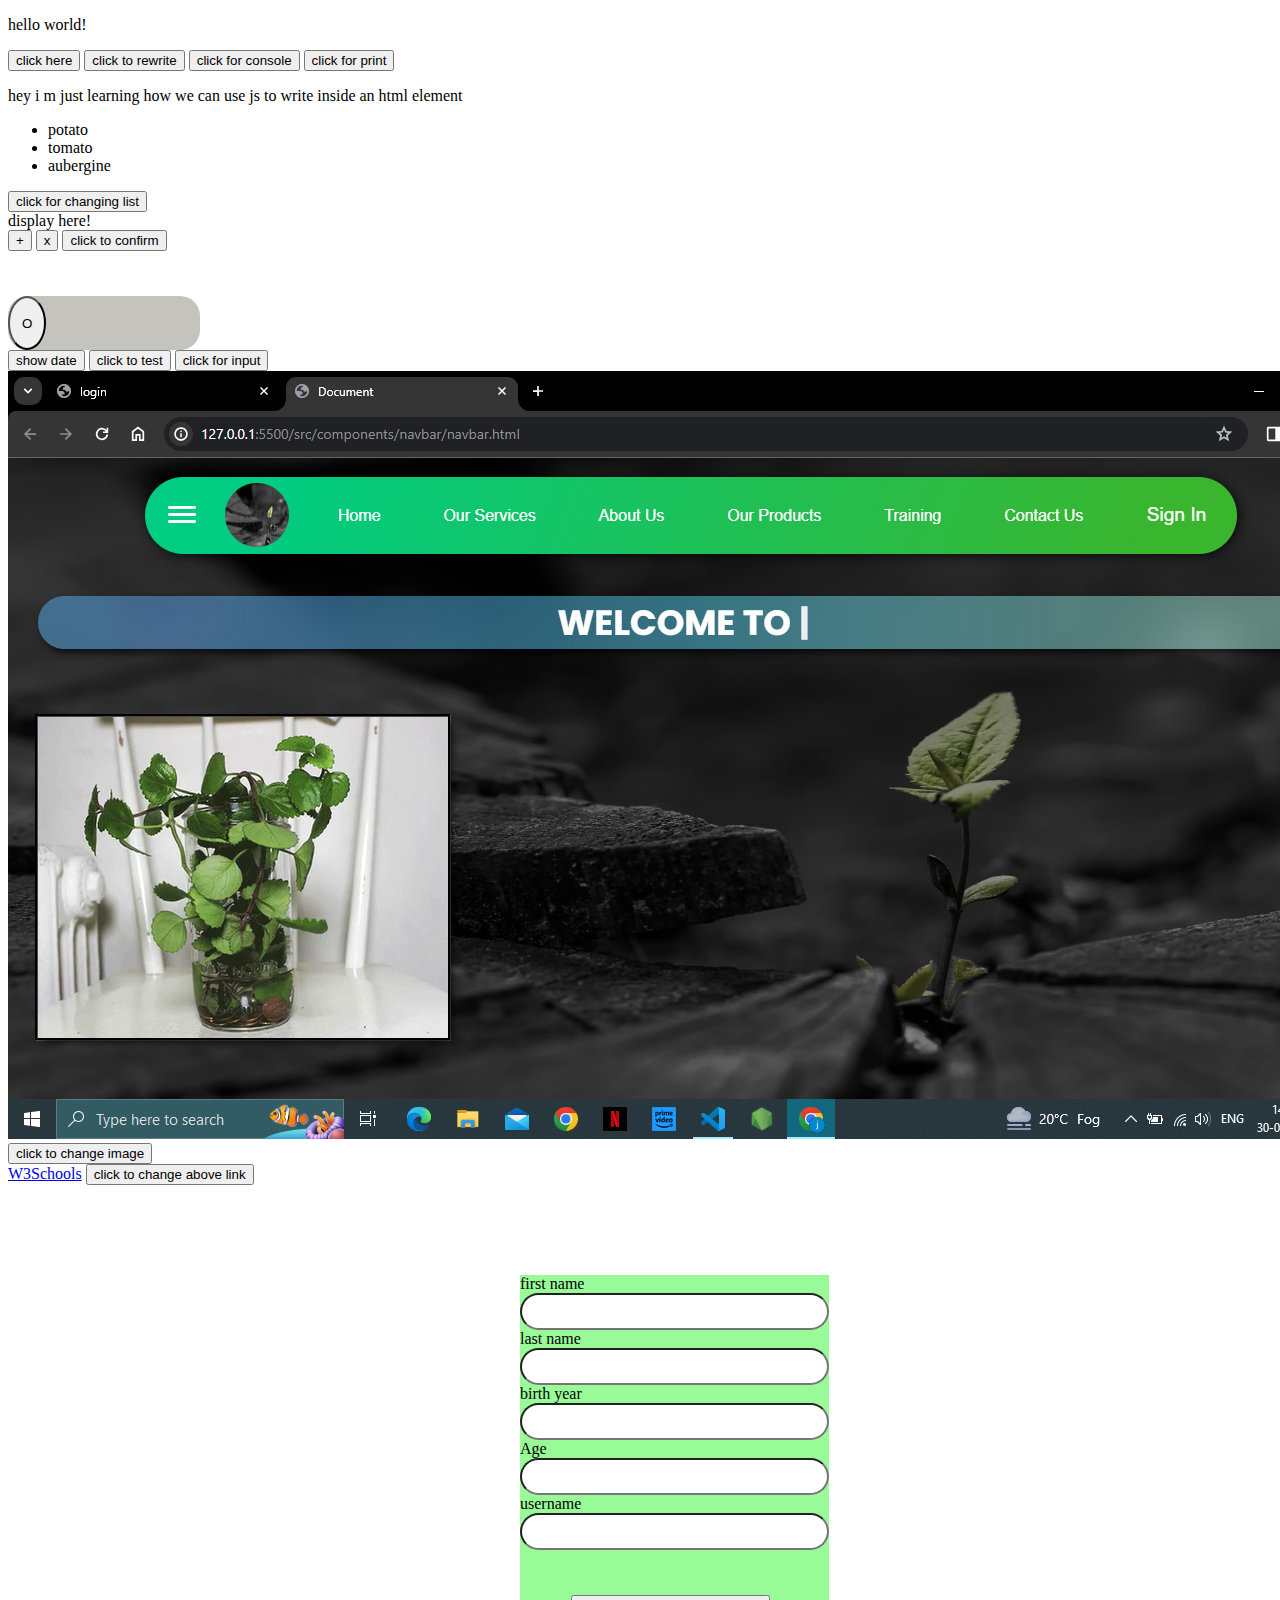
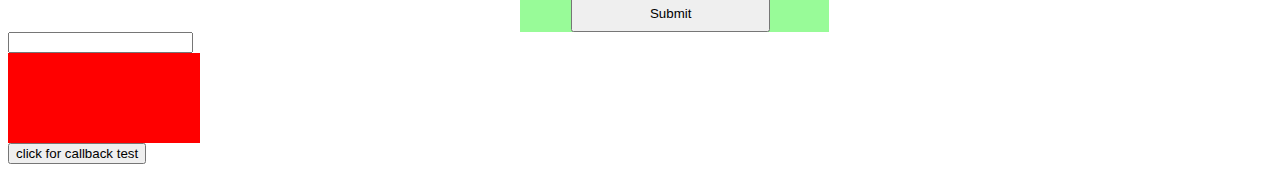
==== index.html @ 0b7febca "updation" ====
<!DOCTYPE html>
<html lang="en">
<head>
    <meta charset="UTF-8">
    <meta name="viewport" content="width=device-width, initial-scale=1.0">
    <title>Document</title>
    <link rel="stylesheet" href="style.css">
</head>
<body>
    <p id="para1">hello world!</p>
    <button class="but" onclick="Viewer()">click here</button>

    <button class="but2" onclick="writer()">click to rewrite</button>

    <button class="but3" onclick="console.log('hey this button writes stuff in browser console')">click for console</button>

    <button class="but4" onclick="window.print()">click for print</button>

    <p id="para2"></p>

   <ul id="list1">
    <li class="item1">potato</li>
    <li class="item">tomato</li>
    <li class="item">aubergine</li>
   </ul>
  
   <button class="but5" onclick="listChanger()">click for changing list</button>
  <div class="display">
    display here!
  </div>

   <div id="calci" class="calci">
    <button id="add" onclick="prompter()">+</button>
    <button id="multiply" onclick="prompter2()">x</button>
    <button id="confirm" onclick="confirmer()">click to confirm</button>
   </div>

   <div 
    style="background-color:rgb(196, 195, 190);
    width:15vw;
    height:6vh;
    margin-top:5vh;
    border-radius:20px;"
   class="slider-div"><button onclick="slider()" class="slider" id="slider"
    style="border-radius:50%;
    height:6vh;
    transition-duration:0.35s;
    width:3vw;
    aspect-ratio:1/1;" 
    >O</button></div>

      <button id="color-but" onmousemove="colorchanger()">show date</button>
<button id="test-but" onclick="tester()">click to test</button>

<button id="switch" onclick="switcher()">click for input </button>

<img id="img-1" src="Screenshot (19).png">
<button id="image-changer" onclick="imagechanger()">click to change image</button>

<div>
  <a id="link-1" href="https://www.w3schools.com/js/js_htmldom_html.asp">W3Schools</a>
  <button id="link-changer" onclick="linkchanger()">click to change above link</button>
</div>
    

<form name="form-1" class="form-1" id="form-1" onsubmit="validate()">
  <label class="first-name">first name</label>
  <input type="text" name="first-name" id="first-name" required>
  <label class="first-name">last name</label>
  <input type="text" name="last-name" id="last-name" required>
  <label class="first-name">birth year</label>
  <input type="text" name="birth-year" id="birth-year">
  <label class="first-name">Age</label>
  <input type="text" name="age" id="age">
  <label class="first-name">username</label>
  <input type="text" name="username" id="username" required>
  <input type="submit" name="submit" class="submit">

</form> 


<form name="form-2" class="form-2">

  <input list="browsers" name="browser">
  <datalist id="browsers">
    <option value="google">
      <option value="safari">
        <option value="edge">
          <option value="brave">
            <option value="opera">
  </datalist>
</form>
    
<div id="test-div">
</div>
<button id="tester">click for callback test</button>
    <script>
      
      // setInterval(function(){
      // alert('hello bro!!!');
      // },3000);
    const testbut=document.querySelector('#tester');
    testbut.addEventListener('click',function(e){
      function displayer(value){
        document.getElementById('test-div').innerHTML=value;
      }
      function calci(num1,num2,callback){
        let sum=num1+num2;
        callback(sum);
      }

      calci(10,25,displayer);
    });
    
   testbut.addEventListener('click',function(event){
setTimeout(function(){func2('i love you');},3000);
function func2(value){
  document.getElementById('test-div').innerHTML=value;
}
   });
     
     const validate=()=>{
      let age=document.forms['form-1']['age'].value;
      let byear=document.forms['form-1']['birth-year'].value;
 
       if(age<0 || age>99){
        alert('enter the correct input age');
       }
       
       if(byear<1900 || byear>2023){
        alert('enter the correct input birth year');
       }
      
     }
      
      const linkchanger= ()=>{
        document.getElementById('link-1').href='https://openai.com/chatgpt';
        document.getElementById('link-1').innerHTML='openAI';
      }
      function slider(){
        var name1=document.getElementById('slider');
        if(name1.style.translate=='12vw'){
          name1.style.translate='0vw';
        }
        else{
          name1.style.translate='12vw';
        }
      }
      function colorchanger(){
        document.getElementById('color-but').style.background='red';
      }
  function Viewer(){
    let word='i got changed by javascript...yayyyy';
    document.getElementById('para1').innerHTML=word;
  }
  document.getElementById('para2').innerHTML='hey i m just learning how we can use js to write inside an html element';

function writer(){
  document.write('Lets try and erase everything')
}

function imagechanger(){
  document.getElementById('img-1').src='Screenshot (21).png';
}

function listChanger(){
let tags = ["template strings", "javascript", "es6"];

let html = `<p>${tags}</p><ul>`;
for (const x of tags) {
  html += `<li>${x}</li>`;
}

html += `</ul>`;
document.getElementById('list1').innerHTML=html;
}
function prompter(){
let user=prompt('please enter your name');
let text='';
if(user==null||user==""){
  text='user cancelled prompt';
}
else{
  text= "hello "+user+" kaisa hai bro ?";
}
alert(text);
}

function prompter2(){
  let usrr=prompt('naam bata');
  let store='';
  if(usrr==null||usrr==''){
    store='input not given';
  }
  else{
    store='kaisa hai'+usrr+'bhai';
  }
  alert(store);
}
function confirmer(){
  let abc=window.confirm('please confirm your presence');
  if(abc==1){
    alert('great response!\n you clicked on ok');
  }
  else{
    alert('you clicked on cancel');
  }
}

function tester(){
  for(let i=0;i<=5;i++){
    console.log('it works')
  }
}

function switcher(){

  let inp=1;

switch(inp){
    case 1: console.log('case 1 executed');
    break;

    case 2: console.log('case 2 executed');
    break;

    case 3: console.log('case 3 executed');
    break;

    case 4: console.log('case 4 executed');
    break;

    case 5: console.log('case 5 executed');
    break;
}
}
    </script>
</body>
</html>
---- style.css ----
.form-1{
    width:fit-content;
    background:palegreen;
    height:fit-content;
    margin-top:10vh;
    position:relative;
    left:40vw;
}

#first-name,#last-name,#username,#age,#birth-year{
    display:block;
    padding-top:1vh;
    padding-bottom:1vh;
    padding-left:5vw;
    padding-right:5vw;
    border-radius:20px;
}

.submit{
    padding-top:1vh;
    padding-bottom:1vh;
    padding-left:6vw;
    padding-right:6vw;
    margin-top:5vh;
    margin-left:4vw;
}

.animate-div{
    height:50vh;
    width:50vw;
    aspect-ratio:1/1;
    background:blue;
    margin-top:10vh;
    position:relative;
}

.animate{
    background:gold;
    position:absolute;
    height:4vh;
    width:2vw;
    aspect-ratio:1/1;
    border-radius:50%;
}
#test-div{
    height:10vh;
    width:15vw;
    background:red;
}
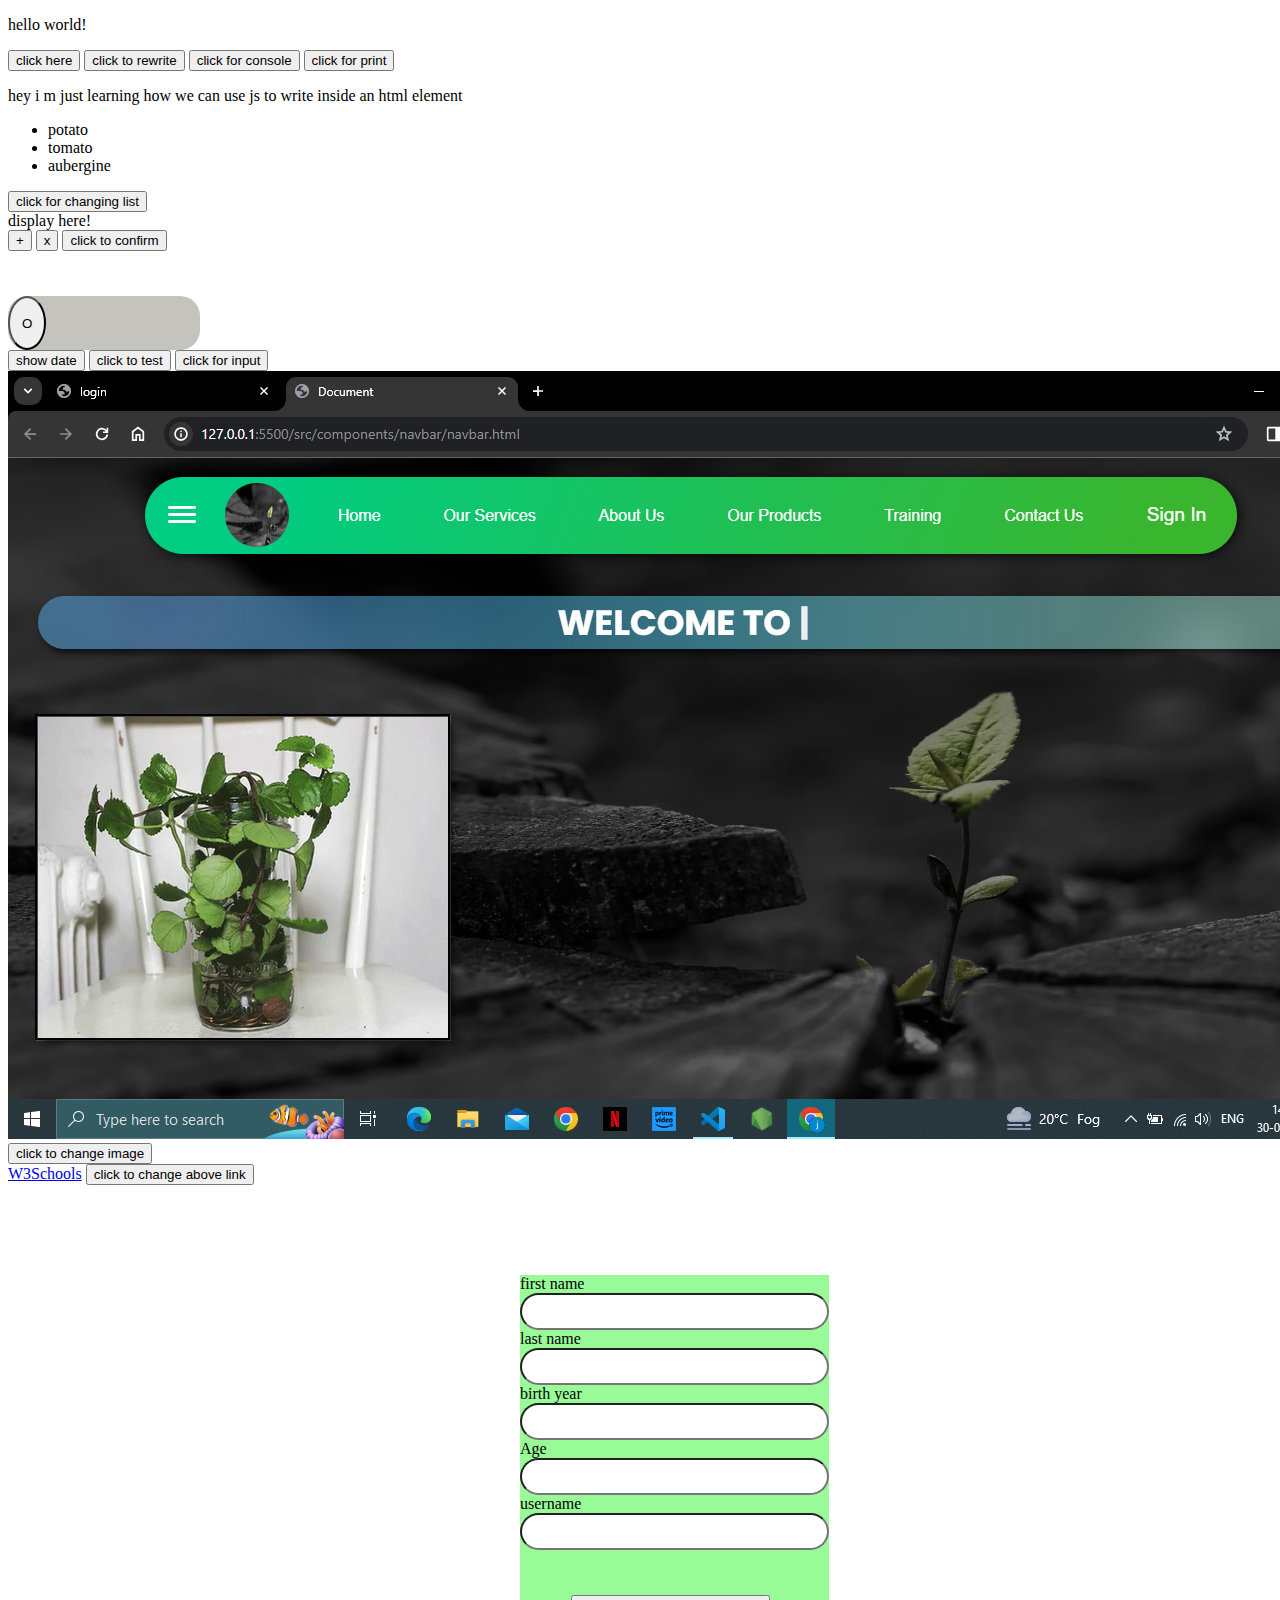
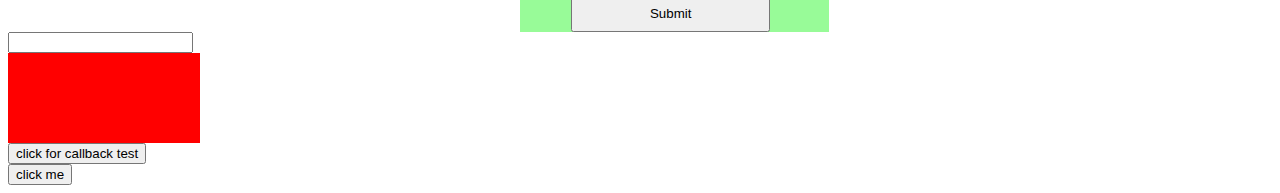
==== commit 3d3fc126: "updation" ====
--- a/index.html
+++ b/index.html
@@ -93,8 +93,35 @@
     
 <div id="test-div">
 </div>
+
 <button id="tester">click for callback test</button>
+
+<div id="test-div2">
+</div>
+
+<div id="test-div3"></div>
+<button onclick="xmltest()">click me</button>
     <script>
+    function xmltest(){
+    const url='https://api.github.com/users/bettercodevivek';
+    const xhr=new XMLHttpRequest();
+    var data1;
+    xhr.onload=function(){
+      data1=JSON.parse(this.responseText);
+        document.querySelector('#test-div3').innerHTML=data1.location;
+    }
+       xhr.open('GET',url);
+       xhr.send();
+      xhr.onreadystatechange=function(){
+        console.log(xhr.readyState);
+      }
+    }
+      setInterval(dateshower,1000);
+
+      function dateshower(){
+        let d1=new Date();
+        document.getElementById('test-div2').innerHTML=d1.getHours()+':'+d1.getMinutes()+':'+d1.getSeconds()+':'+d1.getMilliseconds();
+      }
       
       // setInterval(function(){
       // alert('hello bro!!!');
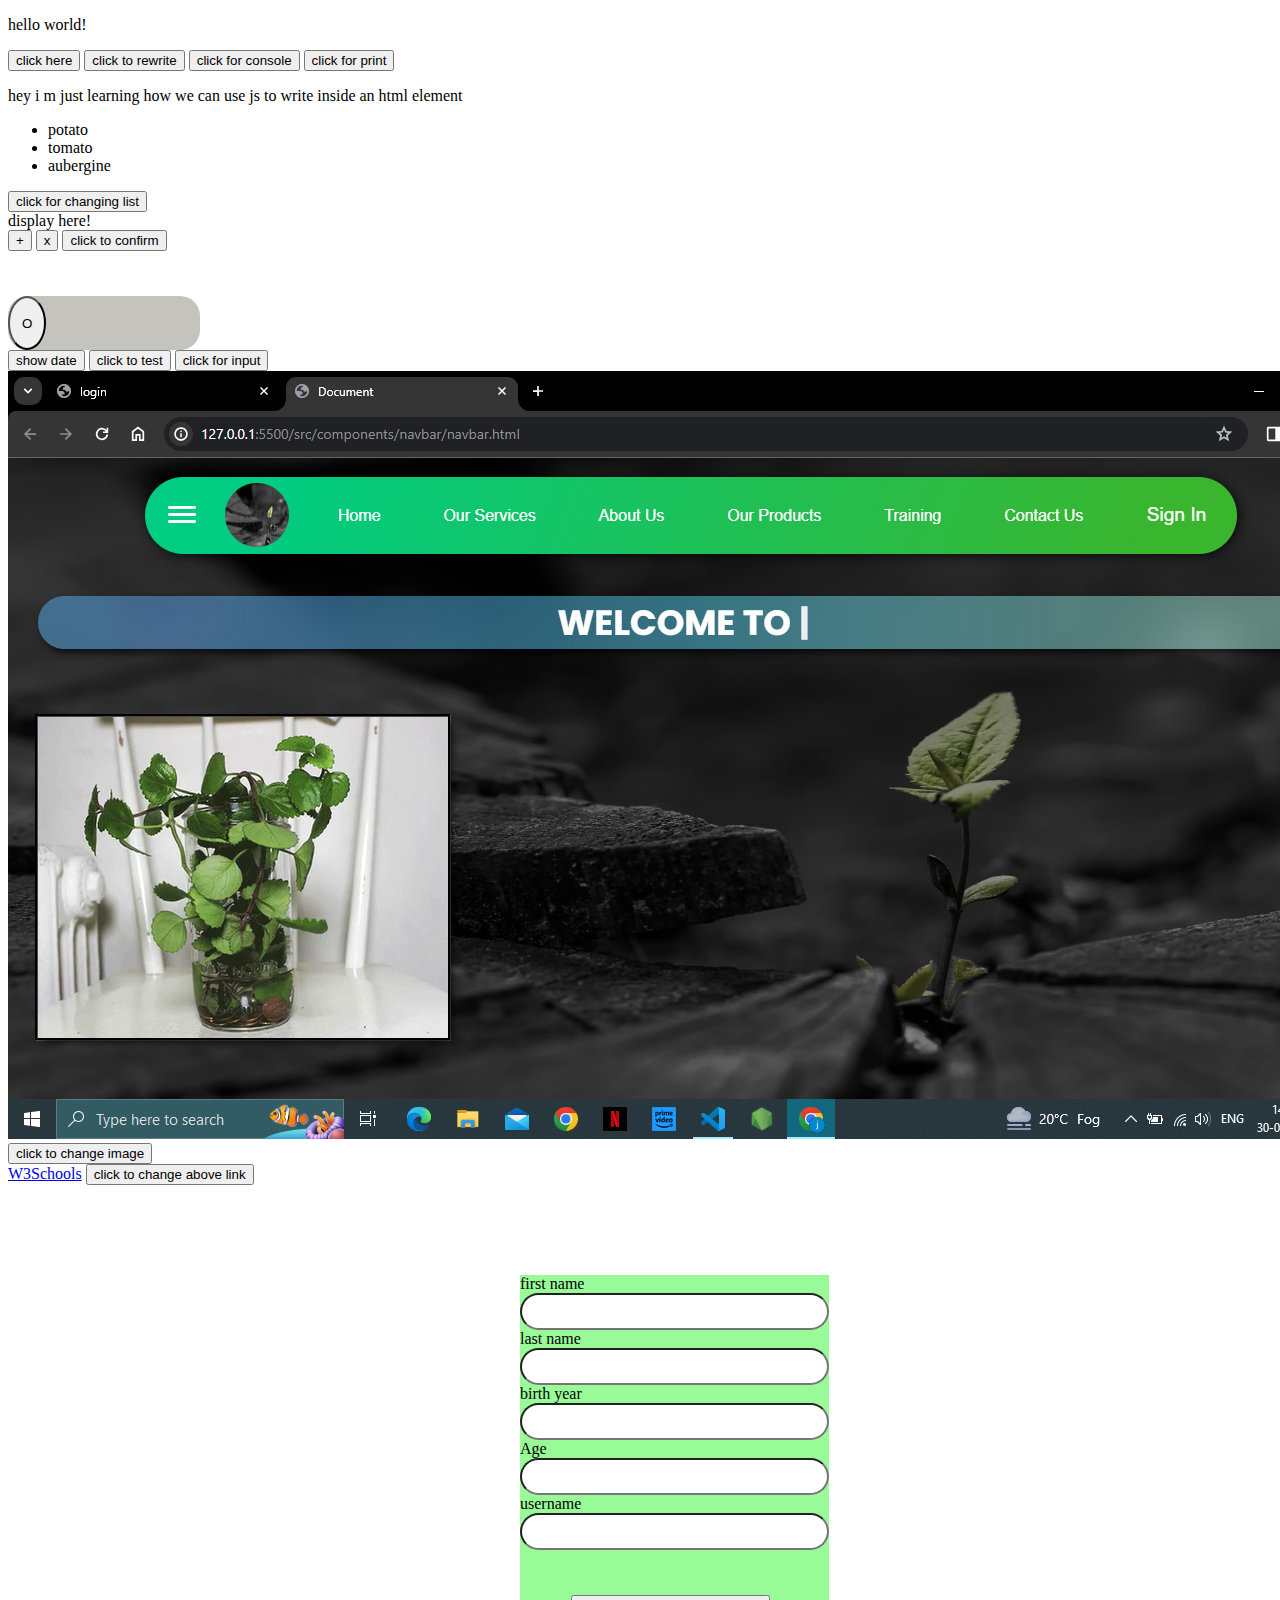
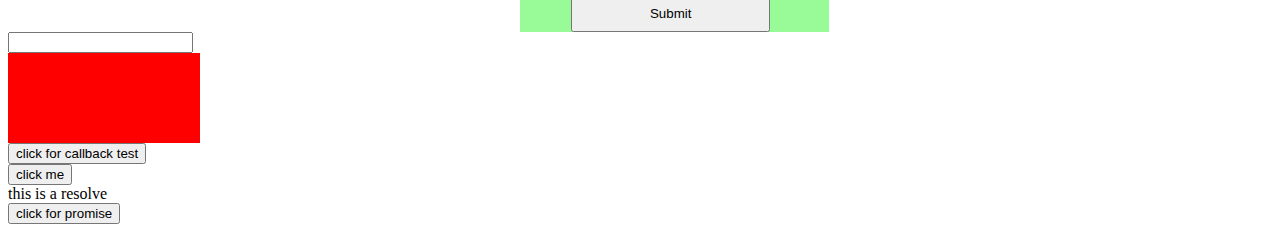
==== commit 2e6ecbac: "updation" ====
--- a/index.html
+++ b/index.html
@@ -101,14 +101,36 @@
 
 <div id="test-div3"></div>
 <button onclick="xmltest()">click me</button>
+
+<div id="test-div4"></div>
+<button onclick="promisetest()">click for promise</button>
     <script>
+    
+  function promisetest(something){
+    document.querySelector('#test-div4').innerHTML=something;
+  }
+
+  let prom1=new Promise(function(resolve,reject){
+    let x=10;
+    if(x==10){
+    resolve('this is a resolve');
+    }
+    else
+    reject('this is a reject');
+  });
+
+  prom1.then(
+    function(value){promisetest(value);},
+    function(error){promisetest(error);}
+  );
+
     function xmltest(){
     const url='https://api.github.com/users/bettercodevivek';
     const xhr=new XMLHttpRequest();
     var data1;
     xhr.onload=function(){
       data1=JSON.parse(this.responseText);
-        document.querySelector('#test-div3').innerHTML=data1.location;
+        document.querySelector('#test-div3').innerHTML=data1.name;
     }
        xhr.open('GET',url);
        xhr.send();
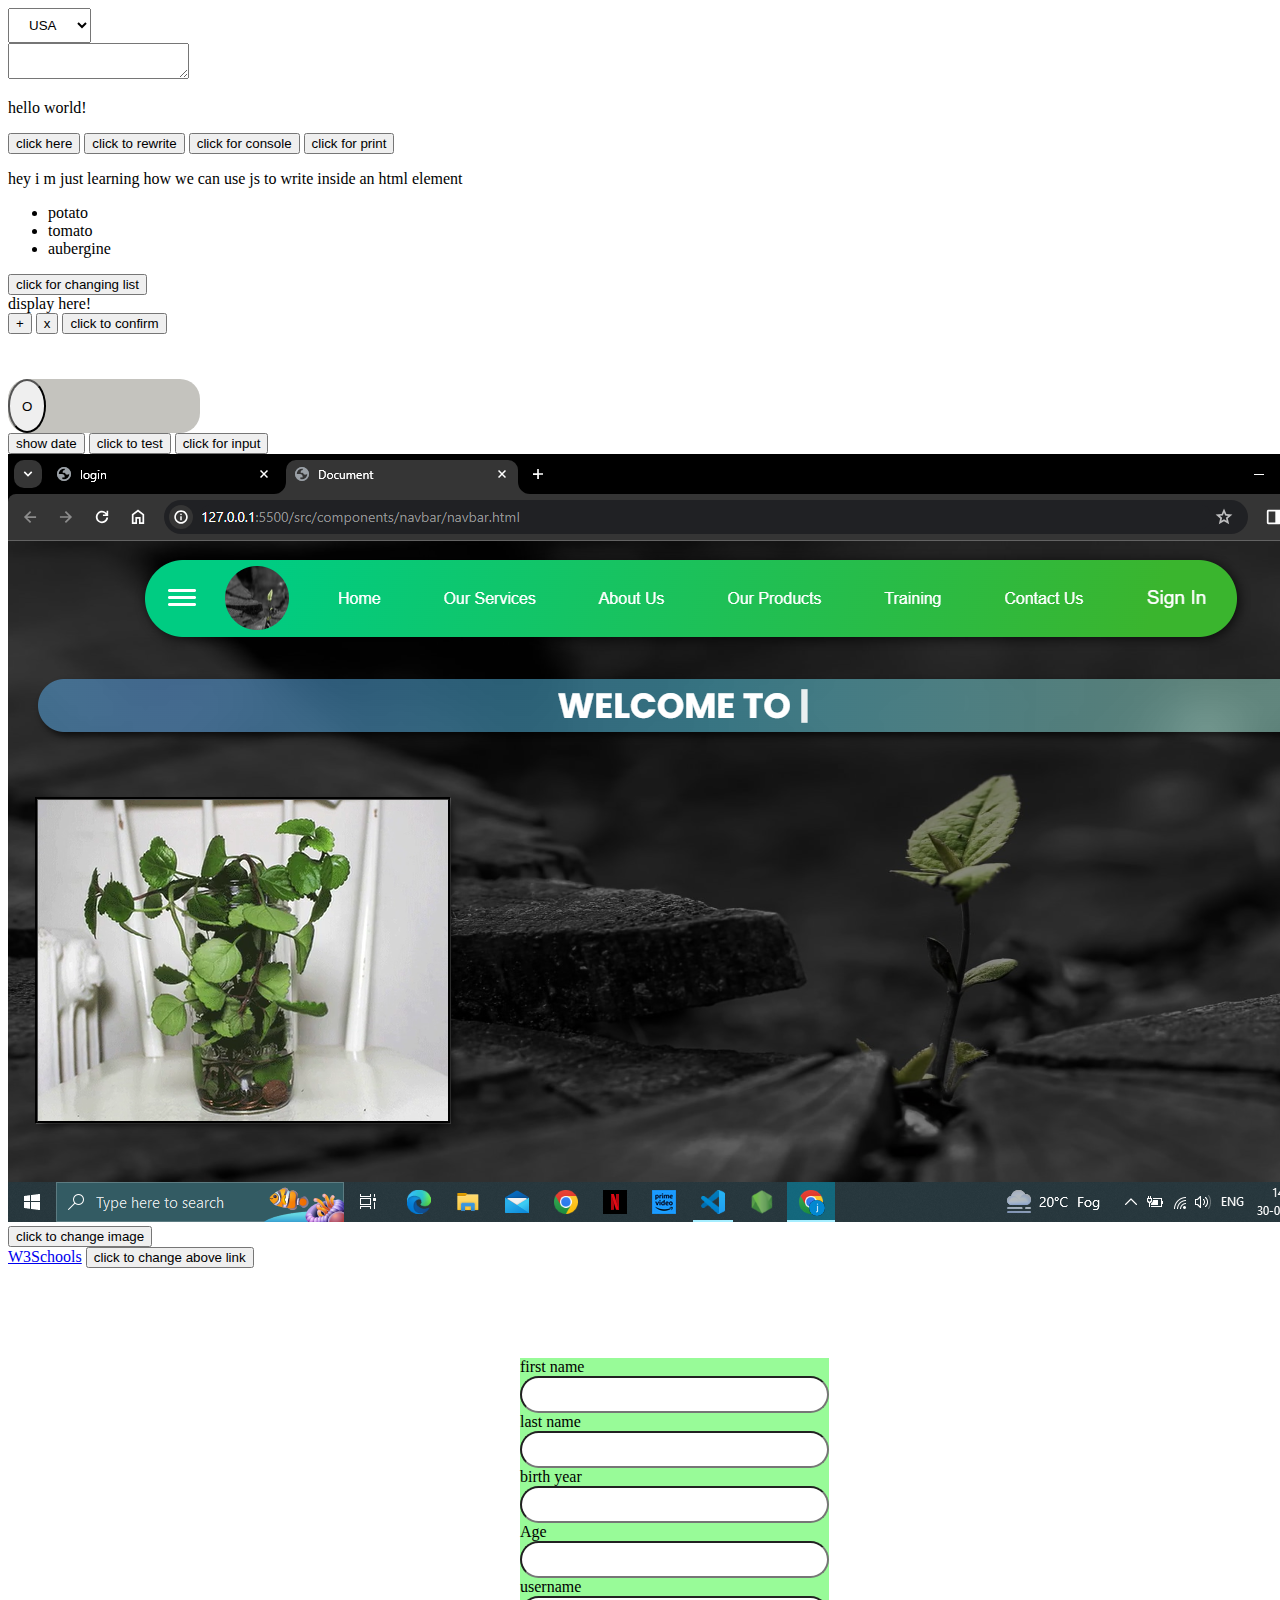
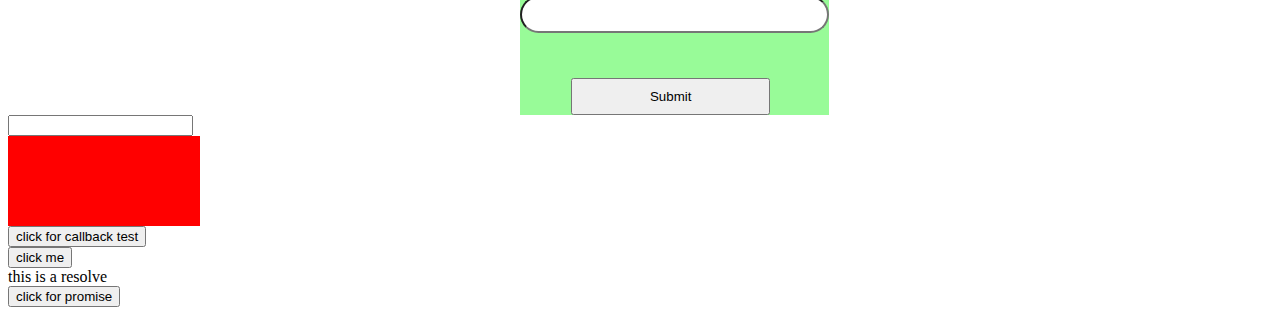
==== commit f31adbb8: "Updations( revising html )" ====
--- a/index.html
+++ b/index.html
@@ -7,6 +7,18 @@
     <link rel="stylesheet" href="style.css">
 </head>
 <body>
+
+   <select style="padding-left:16px; padding-right:16px; padding-top:8px; padding-bottom:8px;">
+    <option>USA</option>
+    <option>India</option>
+    <option>UK</option>
+   </select>
+  
+   <form>
+    <textarea></textarea>
+   </form>
+
+
     <p id="para1">hello world!</p>
     <button class="but" onclick="Viewer()">click here</button>
 
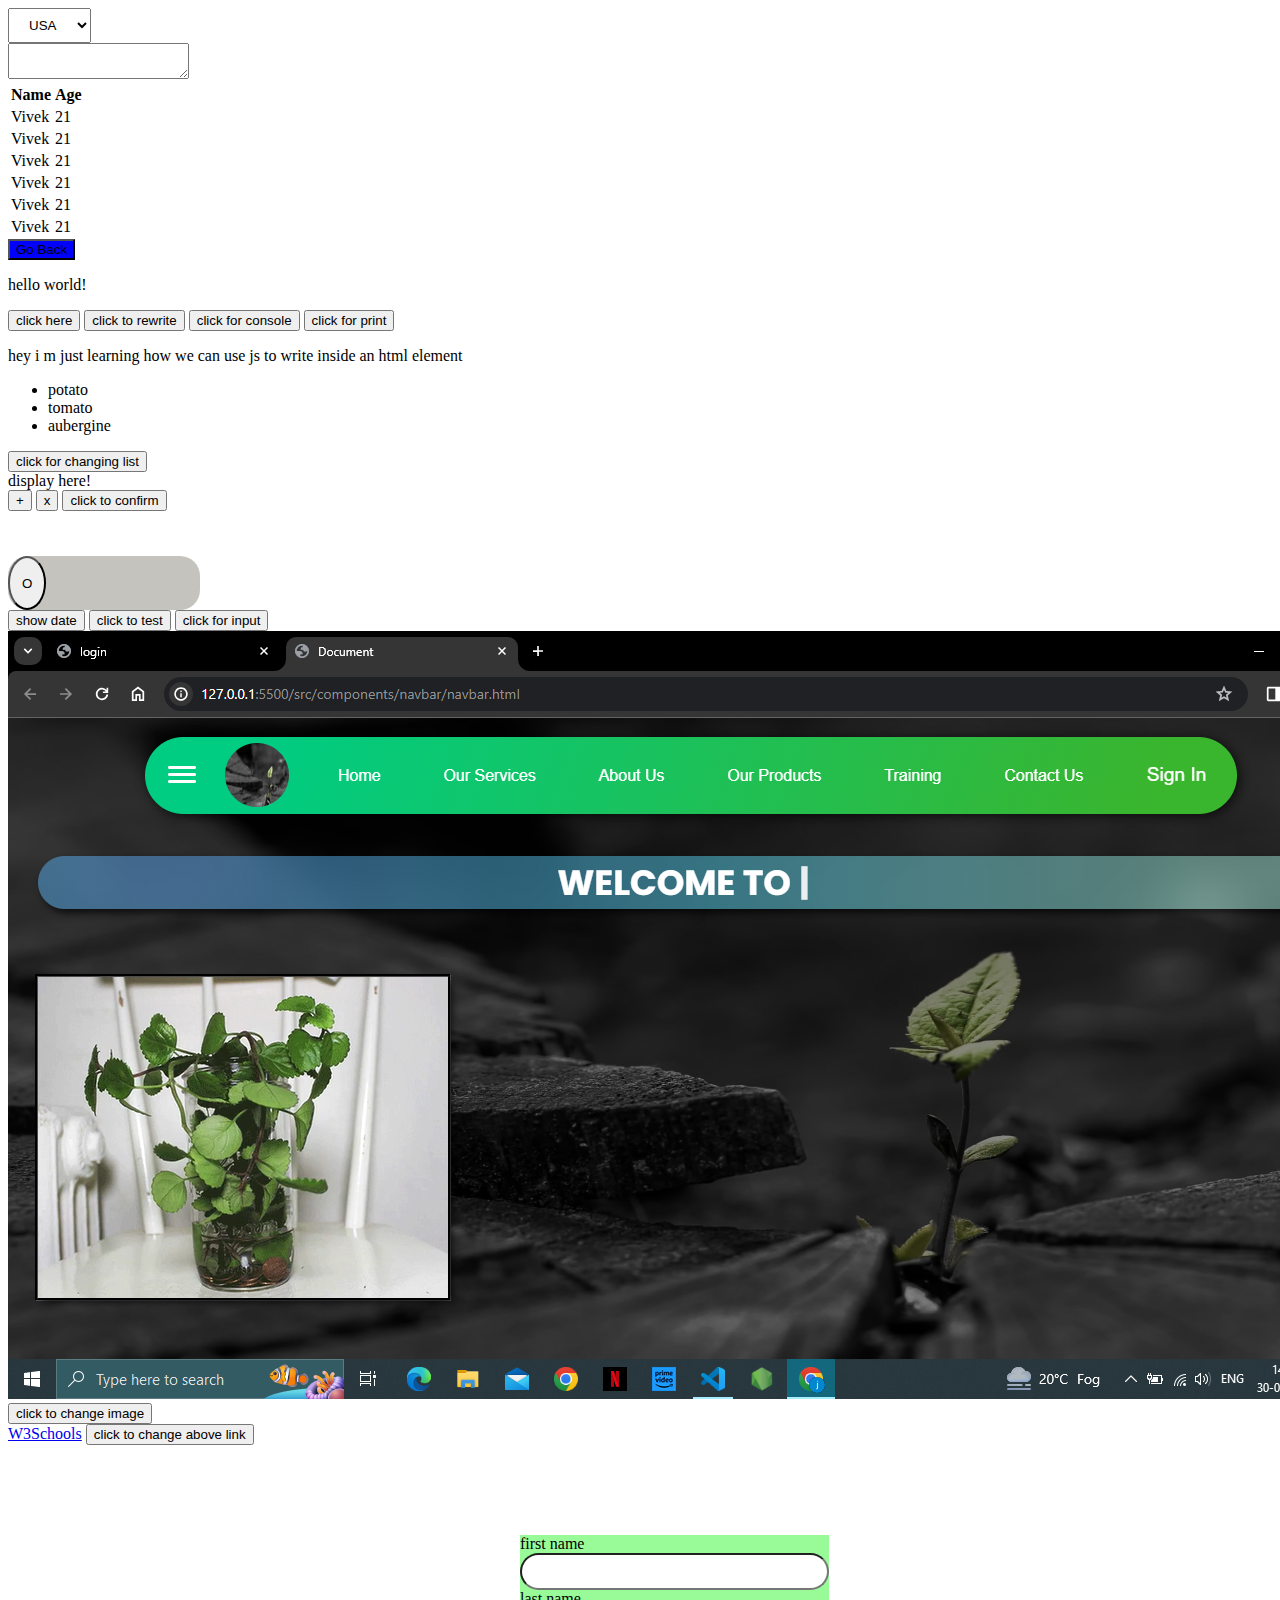
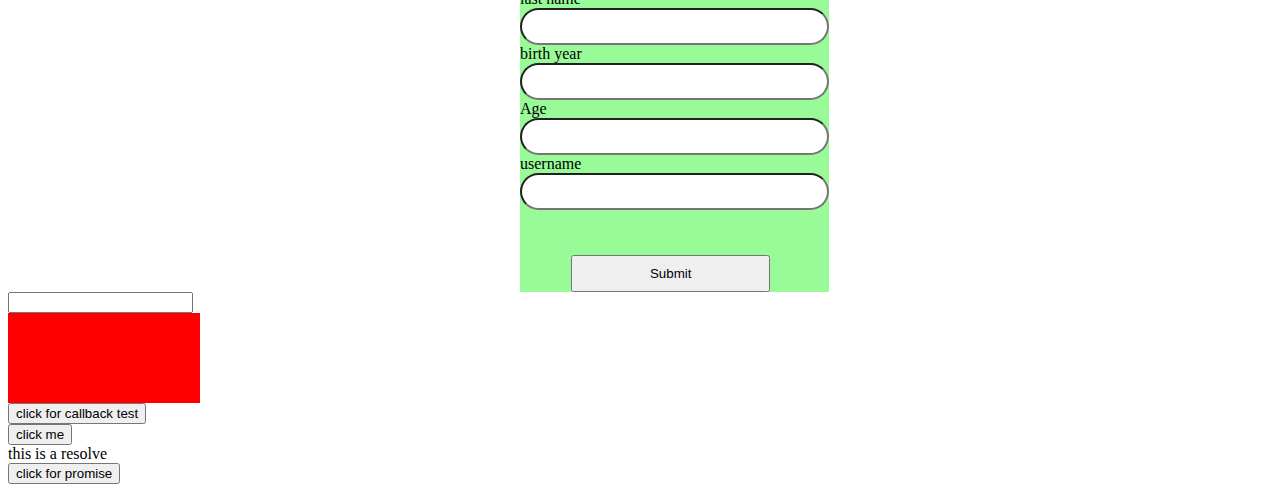
==== commit 4896f28c: "Updations" ====
--- a/index.html
+++ b/index.html
@@ -17,6 +17,40 @@
    <form>
     <textarea></textarea>
    </form>
+
+   <table>
+    <tr>
+      <th>Name</th>
+      <th>Age</th>
+    </tr>
+    <tr>
+      <td>Vivek</td>
+      <td>21</td>
+    </tr>
+    <tr>
+      <td>Vivek</td>
+      <td>21</td>
+    </tr>
+    <tr>
+      <td>Vivek</td>
+      <td>21</td>
+    </tr>
+    <tr>
+      <td>Vivek</td>
+      <td>21</td>
+    </tr>
+    <tr>
+      <td>Vivek</td>
+      <td>21</td>
+    </tr>
+    <tr>
+      <td>Vivek</td>
+      <td>21</td>
+    </tr>
+   
+   </table>
+
+   <button style="background-color: blue;" onclick="Historyfunc()">Go Back</button>
 
 
     <p id="para1">hello world!</p>
@@ -295,6 +329,10 @@
     break;
 }
 }
+
+const Historyfunc = () =>{
+  window.history.back()
+}
     </script>
 </body>
 </html>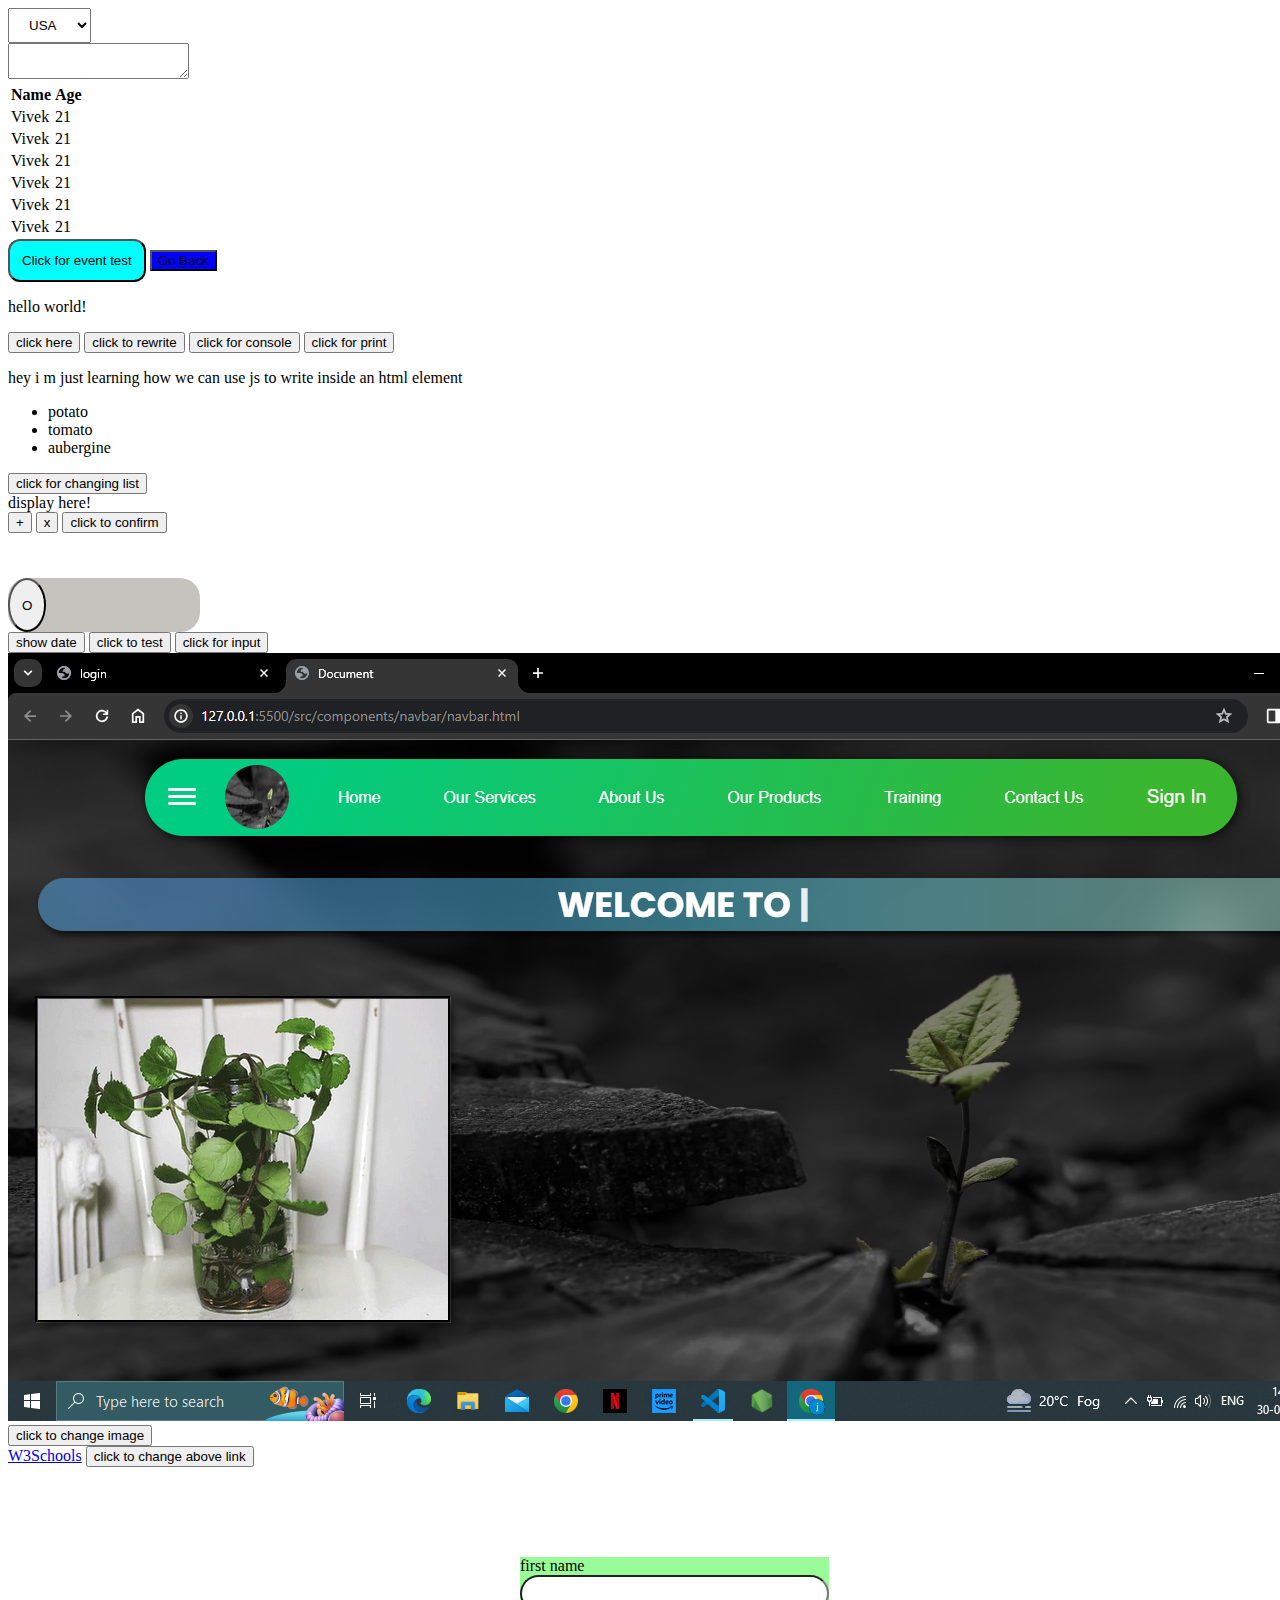
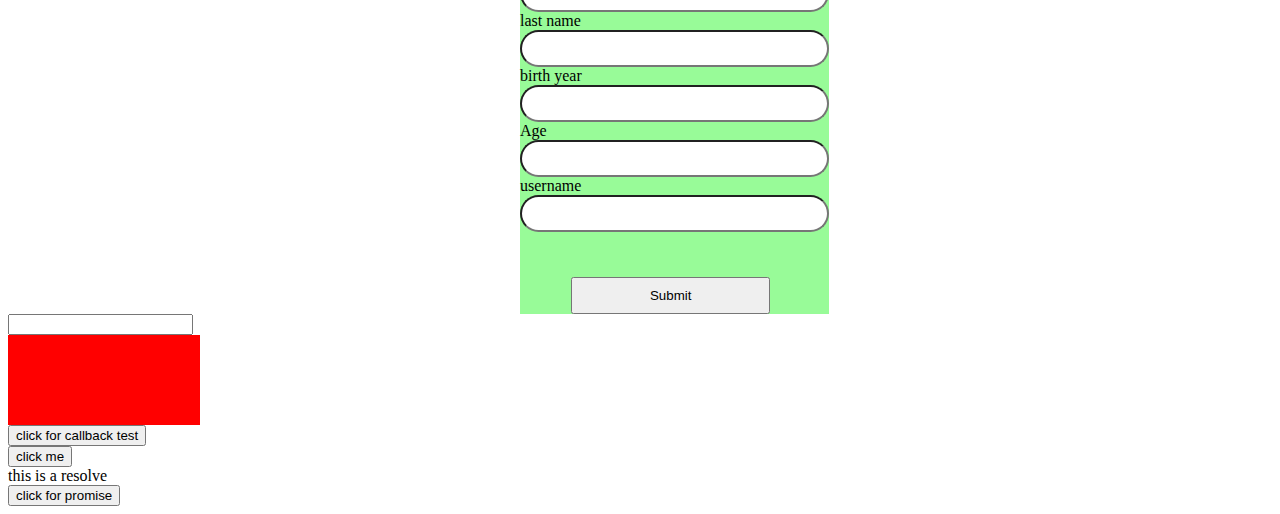
==== commit 5c1875dd: "Revising DOM manipulation" ====
--- a/index.html
+++ b/index.html
@@ -49,6 +49,9 @@
     </tr>
    
    </table>
+
+
+   <button onclick=eventChecker() id="event-button" style="background-color: aqua; padding: 12px; border-radius: 12px; border-color: black;">Click for event test</button>
 
    <button style="background-color: blue;" onclick="Historyfunc()">Go Back</button>
 
@@ -333,6 +336,16 @@
 const Historyfunc = () =>{
   window.history.back()
 }
+
+function eventChecker(){
+  const button = document.getElementById('event-button');
+  button.addEventListener('click',(e)=>{
+     const x = e.screenX;
+     alert( x > 100 ? 'Eureka ' : 'Nuh uh');
+  })
+
+}
+
     </script>
 </body>
 </html>